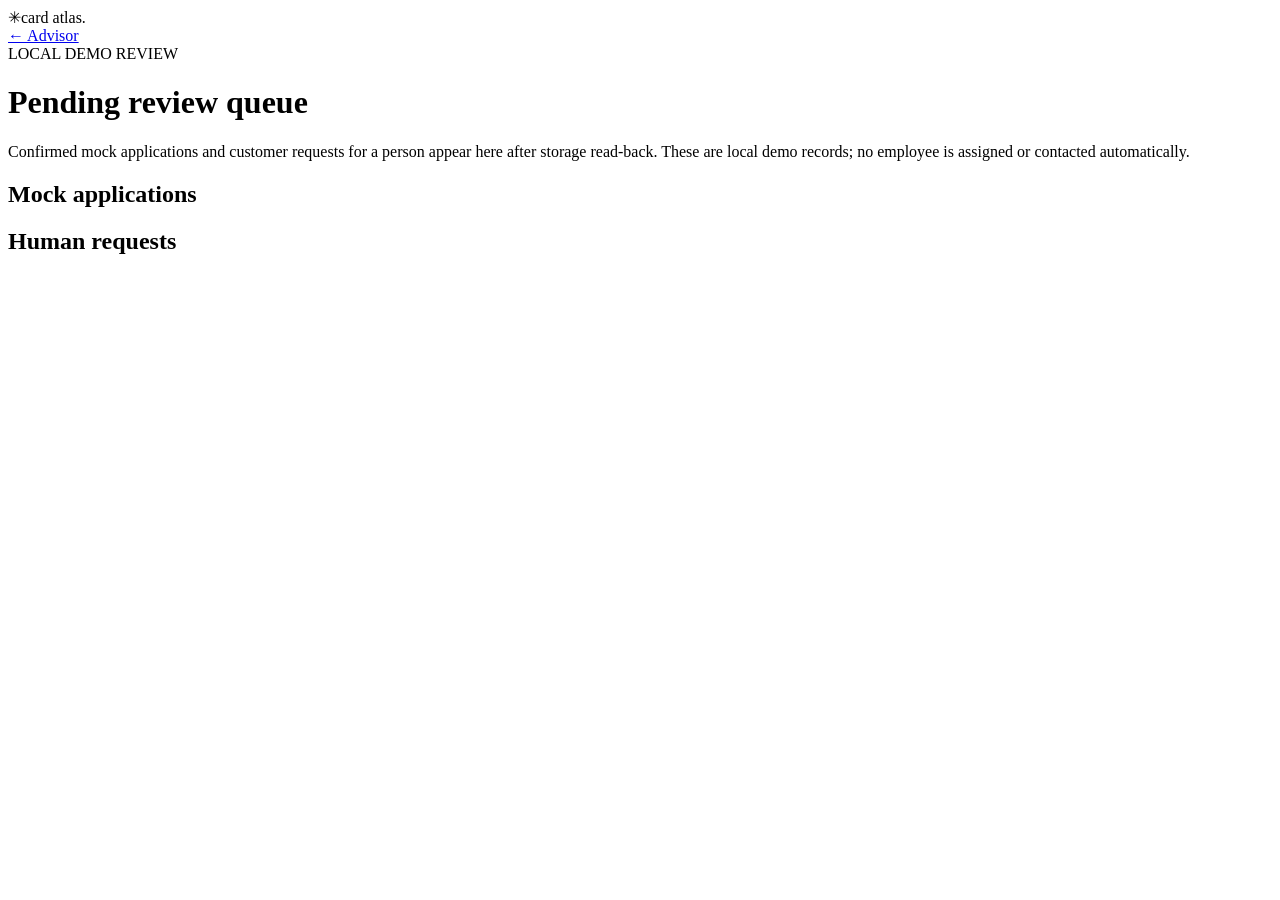
==== advisor/ui/review.html @ 60ab19e6 "Publish safe advisor snapshot and conversation fixes" ====
<!doctype html>
<html lang="en">
<head>
  <meta charset="utf-8">
  <meta name="viewport" content="width=device-width, initial-scale=1">
  <title>Local review queue · Card Atlas</title>
  <link rel="stylesheet" href="/assets/app.css">
  <script src="/assets/review.js" defer></script>
</head>
<body>
  <header class="topbar"><div class="brand"><span class="brand-mark">✳</span><span>card atlas<span class="brand-dot">.</span></span></div><a class="review-link" href="/">← Advisor</a></header>
  <main class="review-page">
    <div class="eyebrow"><span class="eyebrow-line"></span> LOCAL DEMO REVIEW</div>
    <h1>Pending review queue</h1>
    <p>Confirmed mock applications and customer requests for a person appear here after storage read-back. These are local demo records; no employee is assigned or contacted automatically.</p>
    <p id="reviewError" role="alert" hidden></p>
    <section aria-labelledby="applicationsTitle"><h2 id="applicationsTitle">Mock applications</h2><div id="applicationsList"></div></section>
    <section aria-labelledby="handoffsTitle"><h2 id="handoffsTitle">Human requests</h2><div id="handoffsList"></div></section>
  </main>
</body>
</html>
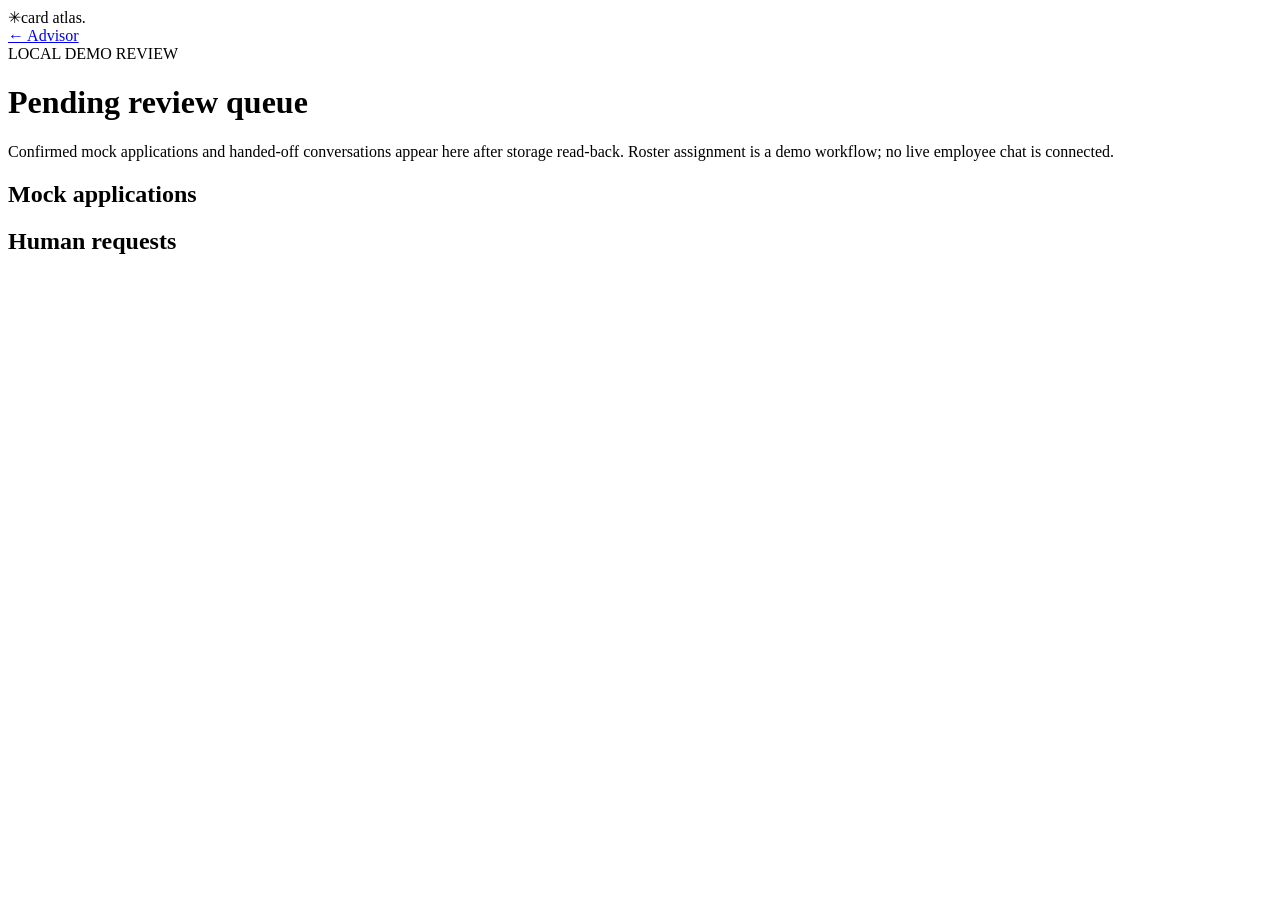
==== commit 39a5a971: "Transfer conversation thread into human review handoff" ====
--- a/advisor/ui/review.html
+++ b/advisor/ui/review.html
@@ -12,10 +12,10 @@
   <main class="review-page">
     <div class="eyebrow"><span class="eyebrow-line"></span> LOCAL DEMO REVIEW</div>
     <h1>Pending review queue</h1>
-    <p>Confirmed mock applications and customer requests for a person appear here after storage read-back. These are local demo records; no employee is assigned or contacted automatically.</p>
+    <p>Confirmed mock applications and handed-off conversations appear here after storage read-back. Roster assignment is a demo workflow; no live employee chat is connected.</p>
     <p id="reviewError" role="alert" hidden></p>
     <section aria-labelledby="applicationsTitle"><h2 id="applicationsTitle">Mock applications</h2><div id="applicationsList"></div></section>
-    <section aria-labelledby="handoffsTitle"><h2 id="handoffsTitle">Human requests</h2><div id="handoffsList"></div></section>
+    <section aria-labelledby="handoffsTitle"><h2 id="handoffsTitle">Human requests</h2><div id="handoffsList"></div><div id="handoffThreads"></div></section>
   </main>
 </body>
 </html>
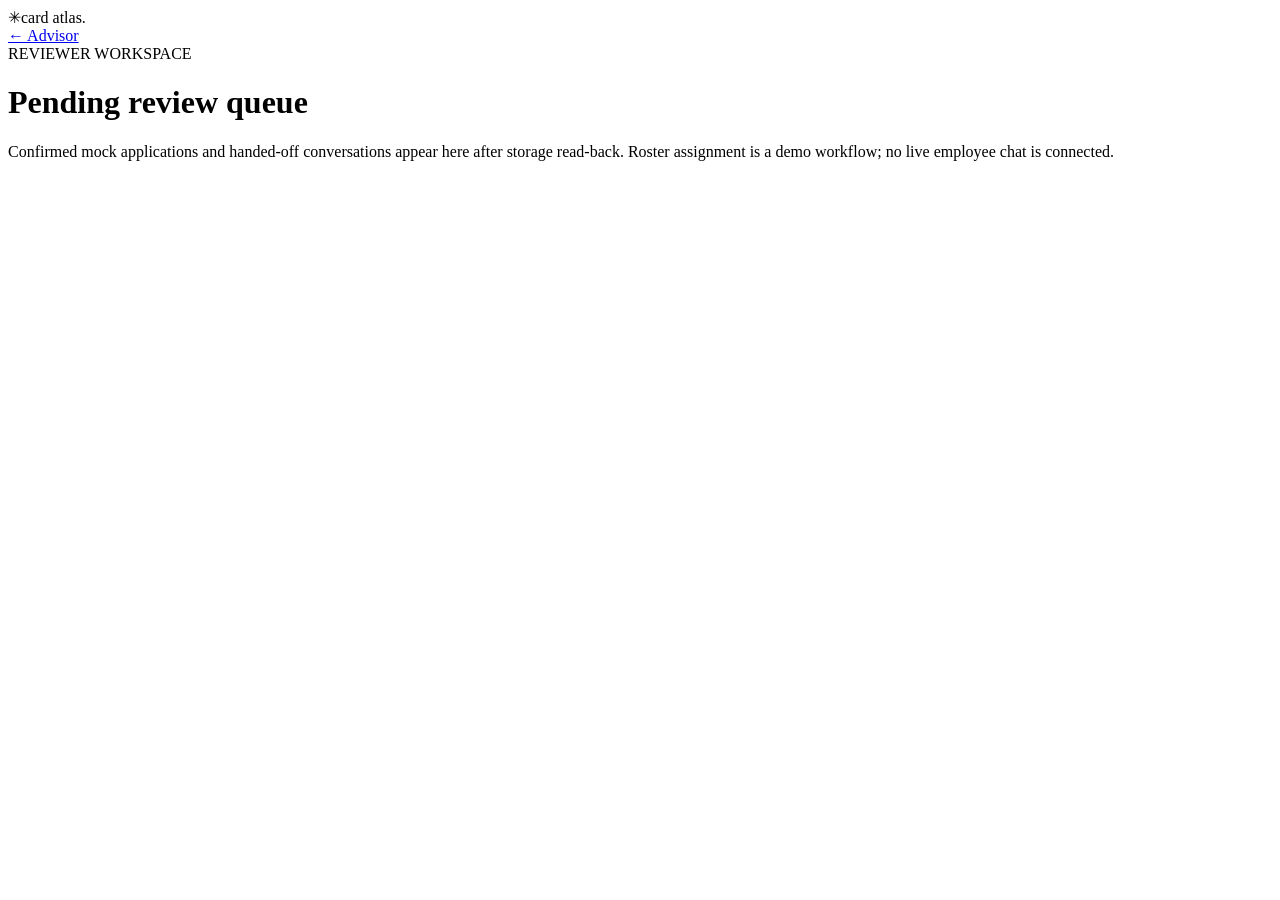
==== commit e638dbdb: "Make reviewer queue sign-in work behind Lambda URL" ====
--- a/advisor/ui/review.html
+++ b/advisor/ui/review.html
@@ -3,19 +3,25 @@
 <head>
   <meta charset="utf-8">
   <meta name="viewport" content="width=device-width, initial-scale=1">
-  <title>Local review queue · Card Atlas</title>
+  <title>Reviewer queue · Card Atlas</title>
   <link rel="stylesheet" href="/assets/app.css">
   <script src="/assets/review.js" defer></script>
 </head>
 <body>
   <header class="topbar"><div class="brand"><span class="brand-mark">✳</span><span>card atlas<span class="brand-dot">.</span></span></div><a class="review-link" href="/">← Advisor</a></header>
   <main class="review-page">
-    <div class="eyebrow"><span class="eyebrow-line"></span> LOCAL DEMO REVIEW</div>
+    <div class="eyebrow"><span class="eyebrow-line"></span> REVIEWER WORKSPACE</div>
     <h1>Pending review queue</h1>
     <p>Confirmed mock applications and handed-off conversations appear here after storage read-back. Roster assignment is a demo workflow; no live employee chat is connected.</p>
+    <form id="reviewLogin" class="review-login" hidden>
+      <label for="reviewCode">Reviewer code</label>
+      <div class="review-login-row"><input id="reviewCode" type="password" autocomplete="off" required><button class="button button-primary" type="submit">Open queue</button></div>
+      <p>Enter the private reviewer code. This page keeps it only in memory until you reload or close the tab.</p>
+    </form>
+    <button id="refreshReview" class="button button-light review-refresh" type="button" hidden>Refresh queue</button>
     <p id="reviewError" role="alert" hidden></p>
-    <section aria-labelledby="applicationsTitle"><h2 id="applicationsTitle">Mock applications</h2><div id="applicationsList"></div></section>
-    <section aria-labelledby="handoffsTitle"><h2 id="handoffsTitle">Human requests</h2><div id="handoffsList"></div><div id="handoffThreads"></div></section>
+    <section class="review-results" aria-labelledby="applicationsTitle" hidden><h2 id="applicationsTitle">Mock applications</h2><div id="applicationsList"></div></section>
+    <section class="review-results" aria-labelledby="handoffsTitle" hidden><h2 id="handoffsTitle">Human requests</h2><div id="handoffsList"></div><div id="handoffThreads"></div></section>
   </main>
 </body>
 </html>
